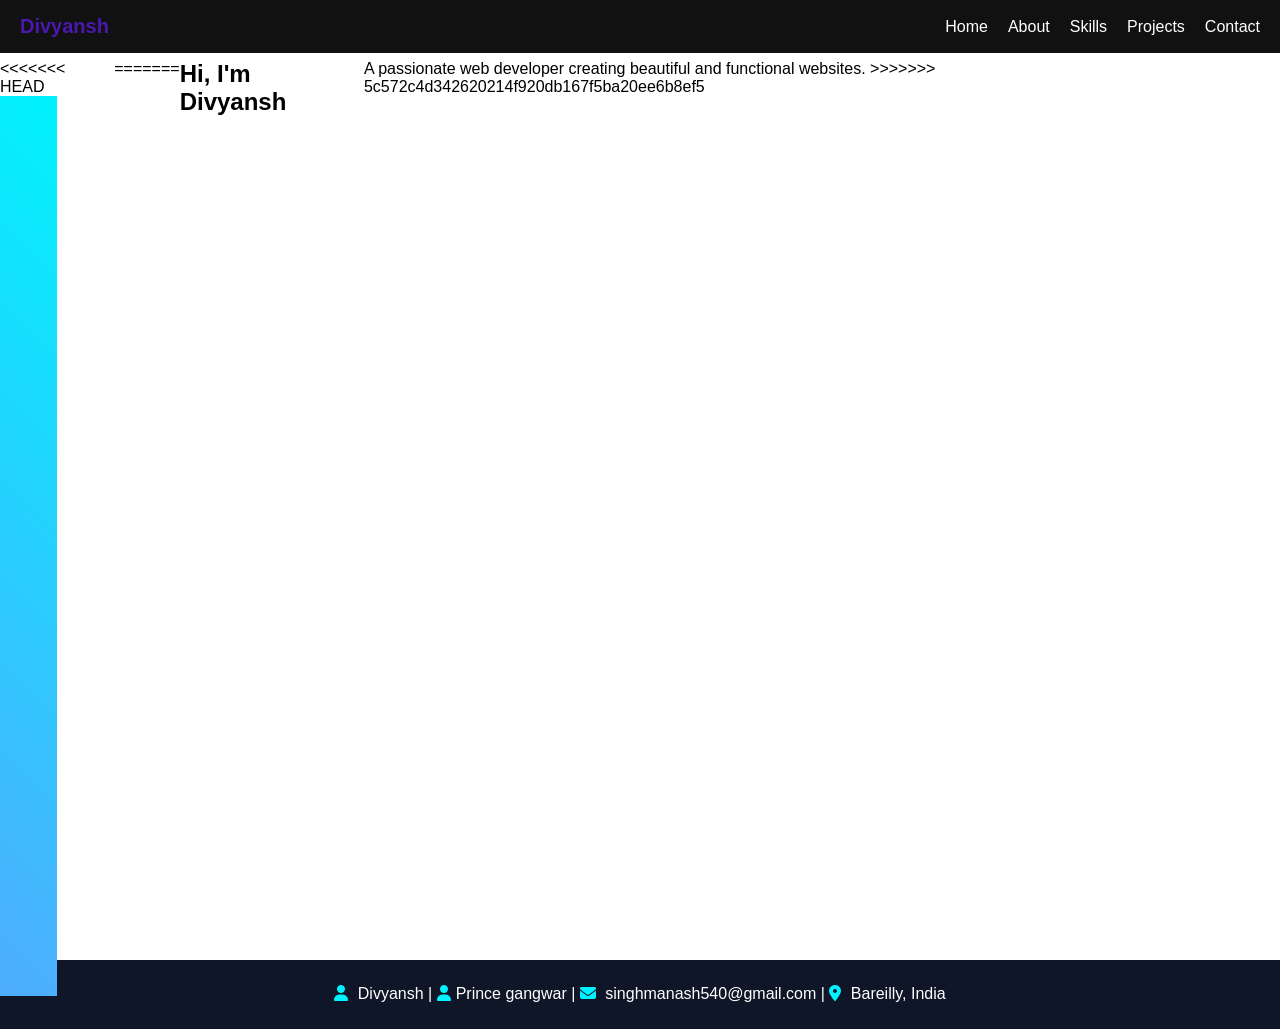
==== index.html @ 56917ff3 "Accept merge conflict" ====
<!DOCTYPE html>
<html lang="en">

<head>
  <meta charset="UTF-8">
  <meta name="viewport" content="width=device-width, initial-scale=1.0">
  <title>Home | Portfolio</title>

  <link rel="stylesheet" href="css/home.css">
  <link rel="stylesheet" href="https://cdnjs.cloudflare.com/ajax/libs/font-awesome/6.5.1/css/all.min.css">
</head>

<body>

  <header class="header">
    <h2 class="logo">Divyansh</h2>

    <nav>
      <ul id="menu">
        <li><a href="index.html">Home</a></li>
        <li><a href="about.html">About</a></li>
        <li><a href="skills.html">Skills</a></li>
        <li><a href="projects.html">Projects</a></li>
        <li><a href="contact.html">Contact</a></li>
      </ul>
    </nav>

    <div class="menu-btn" id="menuBtn">☰</div>
  </header>

  <!-- HERO HOME -->
  <section class="section home">

    <div class="row">

<<<<<<< HEAD
      <div class="container">
        



      </div>
    </div>
=======

    <h1 class="home-title">Hi, I'm <span>Divyansh</span></h1>
    <p class="home-subtitle">A passionate web developer creating beautiful and functional websites.</
  </div>
>>>>>>> 5c572c4d342620214f920db167f5ba20ee6b8ef5

  </section>

  <footer class="footer">
    <p>
      <i class="fas fa-user"></i> Divyansh |
      <i class="fas fa-user"></i>Prince gangwar |

      <i class="fas fa-envelope"></i> singhmanash540@gmail.com |
      <i class="fas fa-location-dot"></i> Bareilly, India
    </p>
  </footer>

  <script src="js/script.js"></script>
</body>

</html>
---- css/home.css ----
* {
  margin: 0;
  padding: 0;
  box-sizing: border-box;
  font-family: sans-serif;
}

body {
  scroll-behavior: smooth;
}

/* Header */
.header {
  position: fixed;
  width: 100%;
  top: 0;
  background: #111;
  color: rgb(74, 24, 174);
  display: flex;
  justify-content: space-between;
  align-items: center;
  padding: 15px 20px;
  z-index: 1000;
}

.logo {
  font-size: 20px;
}

nav ul {
  display: flex;
  list-style: none;
  gap: 20px;
}

nav ul li a {
  color: white;
  text-decoration: none;
}

.menu-btn {
  display: none;
  font-size: 25px;
  cursor: pointer;
}

/* HERO SECTION (2 PARTS) */
.section.home {
  display: flex;
  height: 100vh;
  margin-top: 60px; /* header space */
}

.container {
  height: 100%;
  width: 50%;
    display: flex;
    background-color:#00f2fe;
    background-image: linear-gradient(45deg, #4facfe 0%, #00f2fe 100%);
    color: rgb(68, 170, 45);
}



/* FOOTER */
.footer {
  background: #0f1627;
  color: #fff;
  text-align: center;
  padding: 20px;
}

.footer p {
  margin: 0;
  font-size: 16px;
  line-height: 1.8;
}

.footer i {
  color: #00f2fe;
  margin-right: 5px;
}

/* RESPONSIVE */
@media(max-width:768px) {
  .section.home {
    flex-direction: column;
    height: auto;
  }

  nav ul {
    position: absolute;
    top: 60px;
    right: 0;
    background: #111;
    flex-direction: column;
    width: 200px;
    display: none;
  }

  nav ul.show {
    display: flex;
  }

  .menu-btn {
    display: block;
  }
}
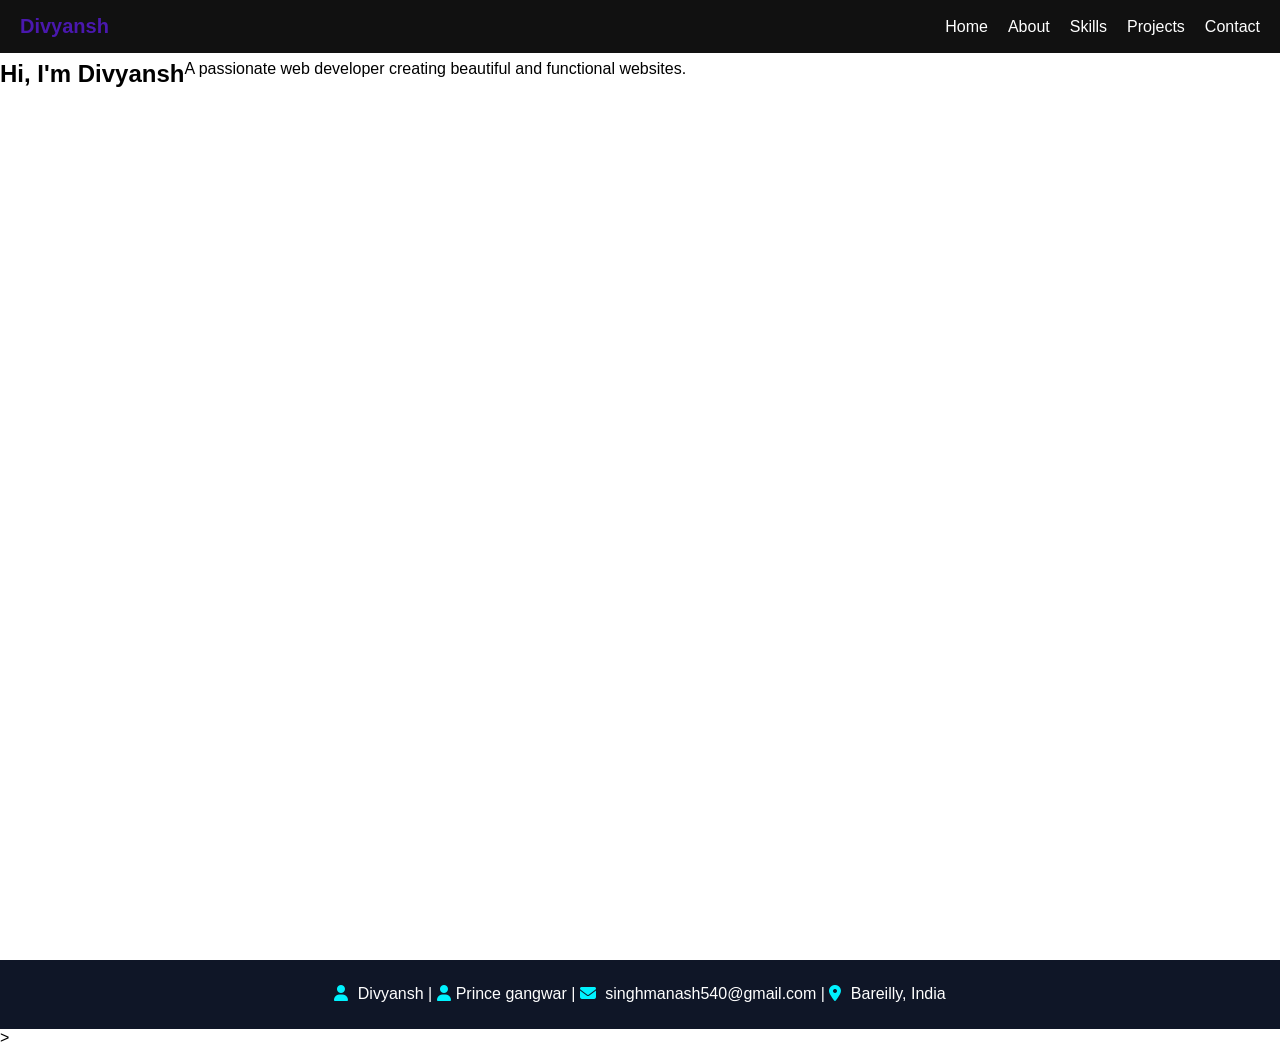
==== commit 96eb9021: "arrange all the things" ====
--- a/index.html
+++ b/index.html
@@ -28,27 +28,22 @@
     <div class="menu-btn" id="menuBtn">☰</div>
   </header>
 
-  <!-- HERO HOME -->
-  <section class="section home">
+  <main>
 
-    <div class="row">
+    <!-- HERO HOME -->
+    <section class="section home">
 
-<<<<<<< HEAD
-      <div class="container">
-        
+      <div class="row">
+        <div class="container">
+        </div>
+      </div>
 
+      <h1 class="home-title">Hi, I'm <span>Divyansh</span></h1>
 
+      <p class="home-subtitle">A passionate web developer creating beautiful and functional websites.</p>
+      </div>
 
-      </div>
-    </div>
-=======
-
-    <h1 class="home-title">Hi, I'm <span>Divyansh</span></h1>
-    <p class="home-subtitle">A passionate web developer creating beautiful and functional websites.</
-  </div>
->>>>>>> 5c572c4d342620214f920db167f5ba20ee6b8ef5
-
-  </section>
+  </main>
 
   <footer class="footer">
     <p>
@@ -63,4 +58,4 @@
   <script src="js/script.js"></script>
 </body>
 
-</html>+</html>>
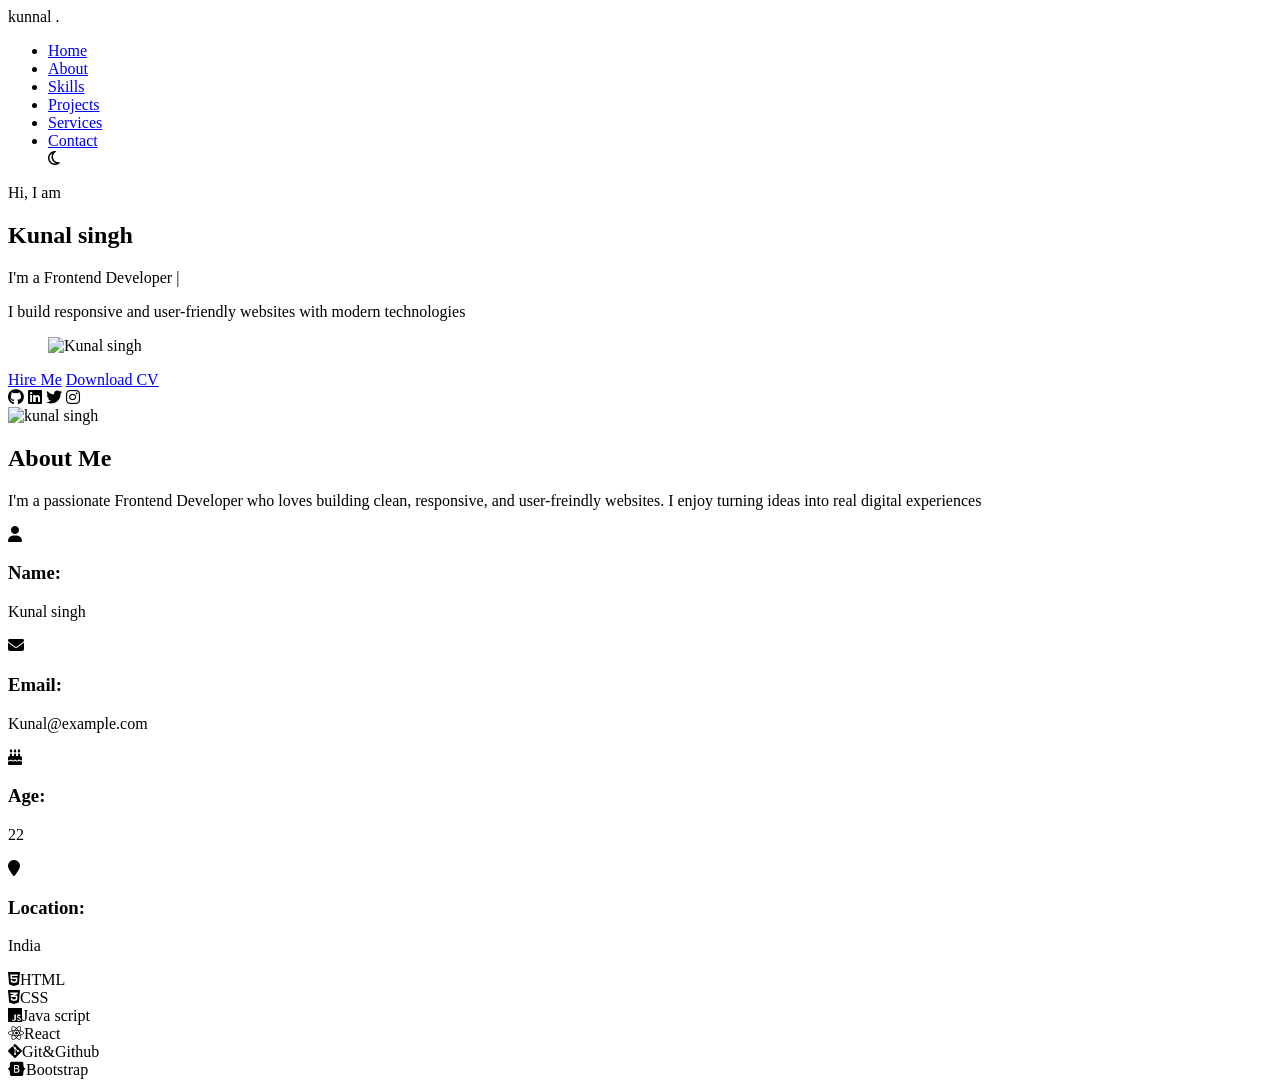
==== commit 53eaa5bf: "add index.html file by Prince gangwar" ====
--- a/index.html
+++ b/index.html
@@ -2,60 +2,121 @@
 <html lang="en">
 
 <head>
-  <meta charset="UTF-8">
-  <meta name="viewport" content="width=device-width, initial-scale=1.0">
-  <title>Home | Portfolio</title>
+    <meta charset="UTF-8">
+    <meta name="viewport" content="width=device-width, initial-scale=1.0">
+    <title>Home | Portfolio</title>
 
-  <link rel="stylesheet" href="css/home.css">
-  <link rel="stylesheet" href="https://cdnjs.cloudflare.com/ajax/libs/font-awesome/6.5.1/css/all.min.css">
+    <!-- <link rel="stylesheet" href="css/home.css"> -->
+    <link rel="stylesheet" href="https://cdnjs.cloudflare.com/ajax/libs/font-awesome/6.5.1/css/all.min.css">
 </head>
 
 <body>
 
-  <header class="header">
-    <h2 class="logo">Divyansh</h2>
+    <header>
+        <div class="container">
+            <nav aria-label="Main-Navigation">
+                <div class="logo">kunnal <span>.</span></div>
+                <ul class="nav-links">
+                    <li><a href="home.html">Home</a></li>
+                    <li><a href="about.html">About</a></li>
+                    <li><a href="skills.html">Skills</a></li>
+                    <li><a href="projects.html">Projects</a></li>
+                    <li><a href="services.html">Services</a></li>
+                    <li><a href="contact.html">Contact</a></li>
+                    <i class="fa-regular fa-moon"></i>
+                </ul>
+            </nav>
+        </div>
+    </header>
+    <main>
+        <section class="Hero-section">
+            <div class="Content">
+                <p>Hi, I am </p>
+                <h1>Kunal <span>singh</span></h1>
+                <p>I'm a Frontend Developer | </p>
+                <p>I build responsive and user-friendly websites with modern technologies</p>
+            </div>
+            <figure class="hero-img">
+                <img src="https://static.vecteezy.com/system/resources/thumbnails/033/129/417/small/a-business-man-stands-against-white-background-with-his-arms-crossed-ai-generative-photo.jpg"
+                    alt="Kunal singh">
+            </figure>
+        </section>
 
-    <nav>
-      <ul id="menu">
-        <li><a href="index.html">Home</a></li>
-        <li><a href="about.html">About</a></li>
-        <li><a href="skills.html">Skills</a></li>
-        <li><a href="projects.html">Projects</a></li>
-        <li><a href="contact.html">Contact</a></li>
-      </ul>
-    </nav>
+        <div class="button" id="btn">
+            <a href="#">Hire Me</i></a>
+            <a href="#">Download CV</a>
+        </div>
 
-    <div class="menu-btn" id="menuBtn">☰</div>
-  </header>
+        <div class="social-links">
+            <i class="fa-brands fa-github"></i>
+            <i class="fa-brands fa-linkedin"></i>
+            <i class="fa-brands fa-twitter"></i>
+            <i class="fa-brands fa-instagram"></i>
+        </div>
 
-  <main>
 
-    <!-- HERO HOME -->
-    <section class="section home">
+        <div>
+            <section class="About" id="About">
+                <div class="container">
+                    <div class="About-content">
+                        <div class="about-img">
+                            <img src="https://static.vecteezy.com/system/resources/thumbnails/053/630/733/small/a-man-in-a-suit-and-tie-standing-with-his-arms-crossed-photo.jpeg"
+                                alt="kunal singh">
+                            <h2>About <span>Me </span></h2>
+                            <p>I'm a passionate Frontend Developer who loves building clean, responsive, and
+                                user-freindly websites.
+                                I enjoy turning ideas into real digital experiences</p>
+                        </div>
+                    </div>
+                </div>
+            </section>
+        </div>
+        <div class="intro">
+            <section class="detail-info">
+                <i class="fa-solid fa-user"></i>
+                <h3>Name:</h3>
+                <p>Kunal singh</p>
+            </section>
+            <section class="detail-info">
+                <i class="fa-solid fa-envelope"></i>
+                <h3>Email:</h3>
+                <p>Kunal@example.com</p>
+            </section>
+            <section class="detail-info">
+                <i class="fa-solid fa-cake-candles"></i>
+                <h3>Age:</h3>
+                <p>22</p>
+            </section>
+            <section class="detail-info">
+                <i class="fa-solid fa-location-pin"></i>
+                <h3>Location:</h3>
+                <p>India</p>
+            </section>
+        </div>
 
-      <div class="row">
-        <div class="container">
+        <div class="Skill-tech">
+            <section class="skills-info">
+                <i class="fa-brands fa-html5"></i>HTML
+            </section>
+            <section class="skills-info">
+                <i class="fa-brands fa-css3-alt"></i></i>CSS
+            </section>
+            <section class="skills-info">
+                <i class="fa-brands fa-js"></i>Java script
+            </section>
+            <section class="skills-info">
+                <i class="fa-brands fa-react"></i>React
+            </section>
+            <section class="skills-info">
+                <i class="fa-brands fa-git-alt"></i>Git&Github
+            </section>
+            <section class="skills-info">
+                <i class="fa-brands fa-bootstrap"></i>Bootstrap
+            </section>
         </div>
-      </div>
 
-      <h1 class="home-title">Hi, I'm <span>Divyansh</span></h1>
+    </main>
 
-      <p class="home-subtitle">A passionate web developer creating beautiful and functional websites.</p>
-      </div>
-
-  </main>
-
-  <footer class="footer">
-    <p>
-      <i class="fas fa-user"></i> Divyansh |
-      <i class="fas fa-user"></i>Prince gangwar |
-
-      <i class="fas fa-envelope"></i> singhmanash540@gmail.com |
-      <i class="fas fa-location-dot"></i> Bareilly, India
-    </p>
-  </footer>
-
-  <script src="js/script.js"></script>
 </body>
 
-</html>>+</html>
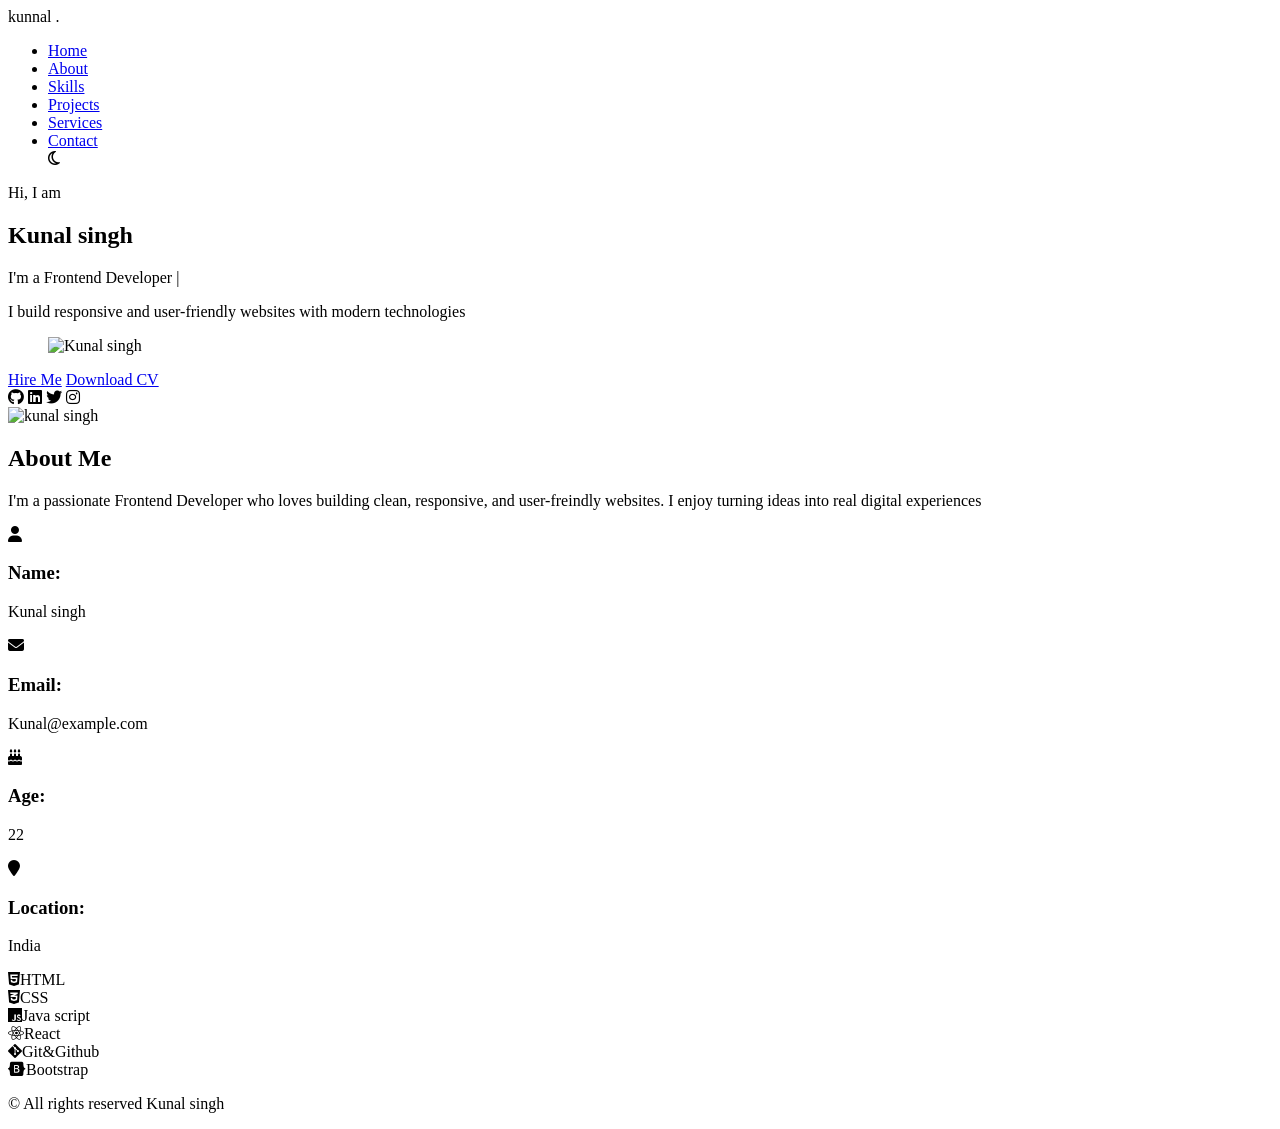
==== commit 12b82a72: "add footer" ====
--- a/index.html
+++ b/index.html
@@ -4,7 +4,7 @@
 <head>
     <meta charset="UTF-8">
     <meta name="viewport" content="width=device-width, initial-scale=1.0">
-    <title>Home | Portfolio</title>
+    <title>Kunal singh - Fullstack webdevloper | Portfolio</title>
 
     <!-- <link rel="stylesheet" href="css/home.css"> -->
     <link rel="stylesheet" href="https://cdnjs.cloudflare.com/ajax/libs/font-awesome/6.5.1/css/all.min.css">
@@ -117,6 +117,10 @@
 
     </main>
 
+    <footer>
+        <p>&copy; All rights reserved Kunal singh</p>
+    </footer>
+
 </body>
 
 </html>
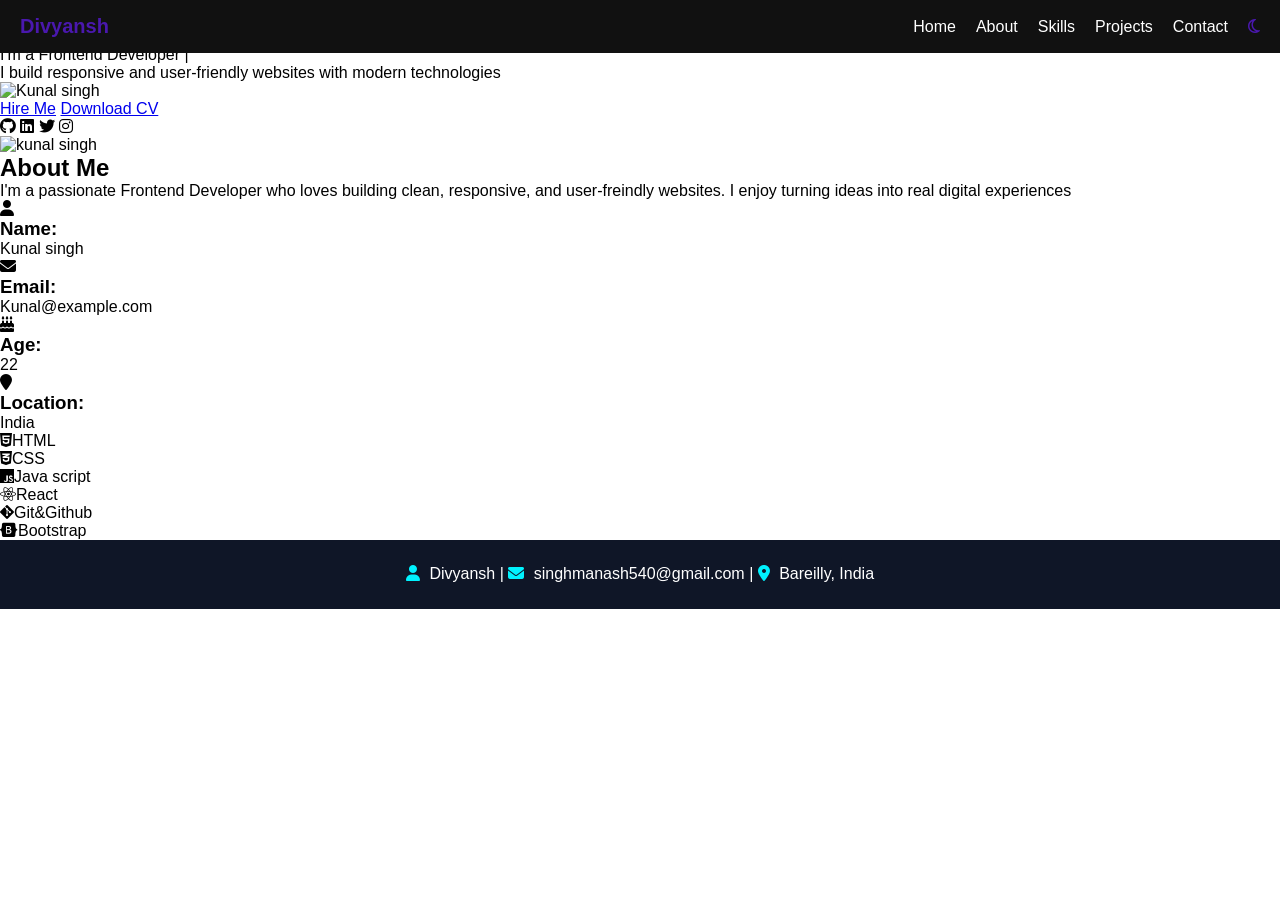
==== commit 75bc8f45: "hader sahi kra hu" ====
--- a/index.html
+++ b/index.html
@@ -4,31 +4,43 @@
 <head>
     <meta charset="UTF-8">
     <meta name="viewport" content="width=device-width, initial-scale=1.0">
-    <title>Kunal singh - Fullstack webdevloper | Portfolio</title>
+    <title>Divyansh - Full Stack Developer | Portfolio</title>
 
-    <!-- <link rel="stylesheet" href="css/home.css"> -->
-    <link rel="stylesheet" href="https://cdnjs.cloudflare.com/ajax/libs/font-awesome/6.5.1/css/all.min.css">
+    <link rel="stylesheet" href="css/contact.css">
+
+    <!-- Font Awesome -->
+    <link rel="stylesheet"
+        href="https://cdnjs.cloudflare.com/ajax/libs/font-awesome/6.5.1/css/all.min.css">
 </head>
 
 <body>
 
-    <header>
-        <div class="container">
-            <nav aria-label="Main-Navigation">
-                <div class="logo">kunnal <span>.</span></div>
-                <ul class="nav-links">
-                    <li><a href="home.html">Home</a></li>
-                    <li><a href="about.html">About</a></li>
-                    <li><a href="skills.html">Skills</a></li>
-                    <li><a href="projects.html">Projects</a></li>
-                    <li><a href="services.html">Services</a></li>
-                    <li><a href="contact.html">Contact</a></li>
-                    <i class="fa-regular fa-moon"></i>
-                </ul>
-            </nav>
+    <header class="header">
+
+        <h2 class="logo">Divyansh</h2>
+
+        <nav>
+            <ul id="menu">
+                <li><a href="index.html">Home</a></li>
+                <li><a href="about.html">About</a></li>
+                <li><a href="skills.html">Skills</a></li>
+                <li><a href="projects.html">Projects</a></li>
+                <li><a href="contact.html">Contact</a></li>
+
+                <li>
+                    <i class="fa-regular fa-moon" id="themeBtn"></i>
+                </li>
+            </ul>
+        </nav>
+
+        <div class="menu-btn" id="menuBtn">
+            <i class="fa-solid fa-bars"></i>
         </div>
+
     </header>
+
     <main>
+        
         <section class="Hero-section">
             <div class="Content">
                 <p>Hi, I am </p>
@@ -115,11 +127,22 @@
             </section>
         </div>
 
+ 
+
+
+
+
     </main>
 
-    <footer>
-        <p>&copy; All rights reserved Kunal singh</p>
+    <footer class="footer">
+        <p>
+            <i class="fas fa-user"></i> Divyansh |
+            <i class="fas fa-envelope"></i> singhmanash540@gmail.com |
+            <i class="fas fa-location-dot"></i> Bareilly, India
+        </p>
     </footer>
+
+    <script src="js/script.js"></script>
 
 </body>
 
--- a/css/contact.css
+++ b/css/contact.css
@@ -0,0 +1,129 @@
+* {
+  margin: 0;
+  padding: 0;
+  box-sizing: border-box;
+  font-family: sans-serif;
+}
+
+body {
+  scroll-behavior: smooth;
+}
+
+/* Header */
+.header {
+  position: fixed;
+  width: 100%;
+  top: 0;
+  background: #111;
+  color: rgb(74, 24, 174);
+  display: flex;
+  justify-content: space-between;
+  align-items: center;
+  padding: 15px 20px;
+}
+
+.logo {
+  font-size: 20px;
+}
+
+nav ul {
+  display: flex;
+  list-style: none;
+  gap: 20px;
+}
+
+nav ul li a {
+  color: white;
+  text-decoration: none;
+}
+
+.menu-btn {
+  display: none;
+  font-size: 25px;
+  cursor: pointer;
+}
+
+/* Sections */
+.section {
+  padding: 100px 20px;
+  min-height: 100vh;
+  text-align: center;
+}
+
+.home {
+  background: linear-gradient(45deg, #4facfe, #00f2fe);
+  color: rgb(153, 40, 40);
+}
+
+.btn {
+  display: inline-block;
+  margin-top: 15px;
+  padding: 10px 20px;
+  background: black;
+  color: white;
+  text-decoration: none;
+  border-radius: 5px;
+}
+
+
+
+/* Contact */
+form {
+  display: flex;
+  flex-direction: column;
+  width: 300px;
+  margin: auto;
+}
+
+input, textarea {
+  margin: 8px 0;
+  padding: 10px;
+}
+
+button {
+  padding: 10px;
+  background: black;
+  color: white;
+  border: none;
+}
+
+/* Footer */
+/* Footer */
+.footer {
+  background: #0f1627; /* dark navy */
+  color: #fff;
+  text-align: center;
+  padding: 20px;
+}
+
+.footer p {
+  margin: 0;
+  font-size: 16px;
+  line-height: 1.8;
+}
+
+.footer i {
+  color: #00f2fe;
+  margin-right: 5px;
+}
+
+/* Responsive */
+@media(max-width:768px) {
+  nav ul {
+    position: absolute;
+    top: 60px;
+    right: 0;
+    background: #111;
+    flex-direction: column;
+    width: 200px;
+    display: none;
+  }
+
+  nav ul.show {
+    display: flex;
+  }
+
+  .menu-btn {
+    display: block;
+  }
+}
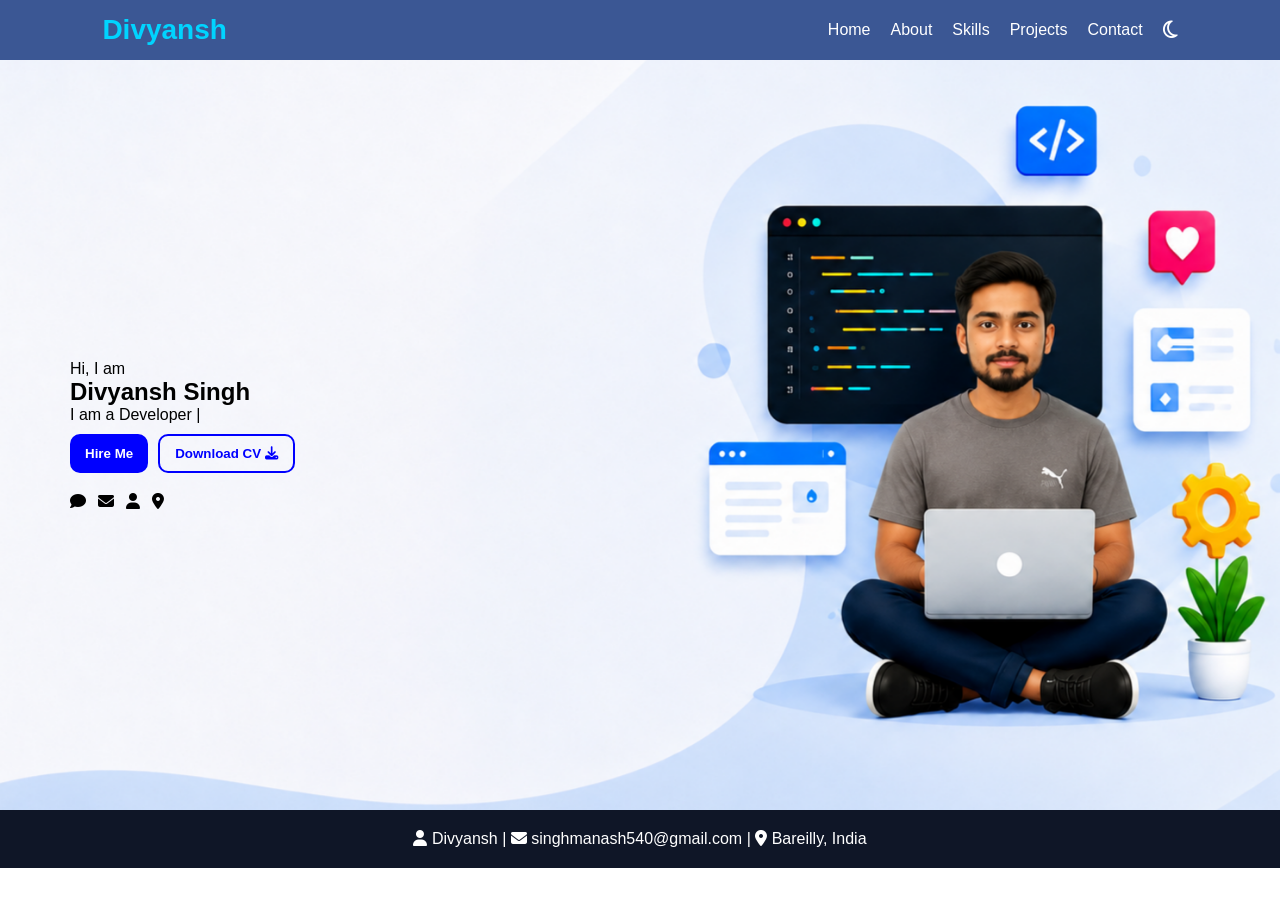
==== commit 76596d84: "m update" ====
--- a/index.html
+++ b/index.html
@@ -6,7 +6,7 @@
     <meta name="viewport" content="width=device-width, initial-scale=1.0">
     <title>Divyansh - Full Stack Developer | Portfolio</title>
 
-    <link rel="stylesheet" href="css/contact.css">
+    <link rel="stylesheet" href="css/home.css">
 
     <!-- Font Awesome -->
     <link rel="stylesheet"
@@ -18,6 +18,9 @@
     <header class="header">
 
         <h2 class="logo">Divyansh</h2>
+
+        <!-- FIX: id already correct -->
+        <div class="menu-btn" id="menuBtn">☰</div>
 
         <nav>
             <ul id="menu">
@@ -33,106 +36,37 @@
             </ul>
         </nav>
 
-        <div class="menu-btn" id="menuBtn">
-            <i class="fa-solid fa-bars"></i>
-        </div>
-
     </header>
 
-    <main>
-        
-        <section class="Hero-section">
-            <div class="Content">
-                <p>Hi, I am </p>
-                <h1>Kunal <span>singh</span></h1>
-                <p>I'm a Frontend Developer | </p>
-                <p>I build responsive and user-friendly websites with modern technologies</p>
+    <!-- HERO SECTION -->
+    <section class="hero">
+        <div class="content">
+            <p class="hi">Hi, I am</p>
+
+            <h1>
+                Divyansh <span>Singh</span>
+            </h1>
+
+            <p class="role">
+                I am a <span>Developer</span> |
+            </p>
+
+            <div class="buttons">
+                <button class="btn primary">Hire Me</button>
+                <button class="btn outline">
+                    Download CV <i class="fa fa-download"></i>
+                </button>
             </div>
-            <figure class="hero-img">
-                <img src="https://static.vecteezy.com/system/resources/thumbnails/033/129/417/small/a-business-man-stands-against-white-background-with-his-arms-crossed-ai-generative-photo.jpg"
-                    alt="Kunal singh">
-            </figure>
-        </section>
 
-        <div class="button" id="btn">
-            <a href="#">Hire Me</i></a>
-            <a href="#">Download CV</a>
+            <!-- SOCIAL ICONS -->
+            <div class="social">
+                <div class="icon"><i class="fa fa-comment"></i></div>
+                <div class="icon filled"><i class="fa fa-envelope"></i></div>
+                <div class="icon filled"><i class="fa fa-user"></i></div>
+                <div class="icon"><i class="fa fa-location-dot"></i></div>
+            </div>
         </div>
-
-        <div class="social-links">
-            <i class="fa-brands fa-github"></i>
-            <i class="fa-brands fa-linkedin"></i>
-            <i class="fa-brands fa-twitter"></i>
-            <i class="fa-brands fa-instagram"></i>
-        </div>
-
-
-        <div>
-            <section class="About" id="About">
-                <div class="container">
-                    <div class="About-content">
-                        <div class="about-img">
-                            <img src="https://static.vecteezy.com/system/resources/thumbnails/053/630/733/small/a-man-in-a-suit-and-tie-standing-with-his-arms-crossed-photo.jpeg"
-                                alt="kunal singh">
-                            <h2>About <span>Me </span></h2>
-                            <p>I'm a passionate Frontend Developer who loves building clean, responsive, and
-                                user-freindly websites.
-                                I enjoy turning ideas into real digital experiences</p>
-                        </div>
-                    </div>
-                </div>
-            </section>
-        </div>
-        <div class="intro">
-            <section class="detail-info">
-                <i class="fa-solid fa-user"></i>
-                <h3>Name:</h3>
-                <p>Kunal singh</p>
-            </section>
-            <section class="detail-info">
-                <i class="fa-solid fa-envelope"></i>
-                <h3>Email:</h3>
-                <p>Kunal@example.com</p>
-            </section>
-            <section class="detail-info">
-                <i class="fa-solid fa-cake-candles"></i>
-                <h3>Age:</h3>
-                <p>22</p>
-            </section>
-            <section class="detail-info">
-                <i class="fa-solid fa-location-pin"></i>
-                <h3>Location:</h3>
-                <p>India</p>
-            </section>
-        </div>
-
-        <div class="Skill-tech">
-            <section class="skills-info">
-                <i class="fa-brands fa-html5"></i>HTML
-            </section>
-            <section class="skills-info">
-                <i class="fa-brands fa-css3-alt"></i></i>CSS
-            </section>
-            <section class="skills-info">
-                <i class="fa-brands fa-js"></i>Java script
-            </section>
-            <section class="skills-info">
-                <i class="fa-brands fa-react"></i>React
-            </section>
-            <section class="skills-info">
-                <i class="fa-brands fa-git-alt"></i>Git&Github
-            </section>
-            <section class="skills-info">
-                <i class="fa-brands fa-bootstrap"></i>Bootstrap
-            </section>
-        </div>
-
- 
-
-
-
-
-    </main>
+    </section>
 
     <footer class="footer">
         <p>
@@ -145,5 +79,4 @@
     <script src="js/script.js"></script>
 
 </body>
-
 </html>
--- a/css/home.css
+++ b/css/home.css
@@ -0,0 +1,154 @@
+/* Google Font */
+@import url('https://fonts.googleapis.com/css2?family=Poppins:wght@300;400;500;600;700&display=swap');
+
+*{
+    margin: 0;
+    padding: 0;
+    box-sizing: border-box;
+    font-family: 'Poppins', sans-serif;
+}
+
+html{
+    scroll-behavior: smooth;
+}
+
+/* HEADER */
+.header{
+    height: 60px;
+    background: #3b5794;
+    display: flex;
+    justify-content: space-between;
+    align-items: center;
+    padding: 15px 8%;
+    position: sticky;
+    top: 0;
+    z-index: 1000;
+}
+
+/* LOGO */
+.logo{
+    font-size: 28px;
+    font-weight: 700;
+    color: #00d4ff;
+}
+
+/* NAV */
+nav ul{
+    display: flex;
+    align-items: center;
+    gap: 20px;
+    list-style: none;
+}
+
+nav ul li a{
+    color: white;
+    text-decoration: none;
+    font-size: 16px;
+    font-weight: 500;
+    transition: 0.3s;
+}
+
+nav ul li a:hover{
+    color: #00d4ff;
+}
+
+/* ICON */
+#themeBtn{
+    color: white;
+    font-size: 20px;
+    cursor: pointer;
+}
+
+/* MENU BTN */
+.menu-btn{
+    display: none;
+    font-size: 28px;
+    color: white;
+    cursor: pointer;
+}
+
+/* HERO */
+.hero{
+  height: 750px;
+  background: url("../assets/apnaph.png.png") center/cover no-repeat;
+  display: flex;
+  align-items: center;
+  padding-left: 70px;
+}
+
+.content{
+  width: 350px;
+}
+
+/* BUTTONS */
+.buttons{
+  margin-top: 10px;
+  display: flex;
+  gap: 10px;
+}
+
+.btn{
+  padding: 10px 15px;
+  border-radius: 10px;
+  border: none;
+  cursor: pointer;
+  font-weight: bold;
+}
+
+.primary{
+  background: blue;
+  color: white;
+}
+
+.outline{
+  border: 2px solid blue;
+  background: transparent;
+  color: blue;
+}
+
+/* SOCIAL */
+.social{
+  margin-top: 20px;
+  display: flex;
+  gap: 12px;
+}
+
+/* FOOTER */
+.footer {
+  background: #0f1627;
+  color: #fff;
+  text-align: center;
+  padding: 20px;
+}
+
+/* ========================= */
+/* 🔥 FIXED RESPONSIVE MENU */
+/* ========================= */
+
+@media (max-width: 768px){
+
+    .menu-btn{
+        display: block;
+    }
+
+    nav{
+        position: absolute;
+        top: 60px;
+        right: 0;
+        width: 220px;
+        background: #3b5794;
+        display: none;
+        flex-direction: column;
+        padding: 10px;
+    }
+
+    nav ul{
+        flex-direction: column;
+        gap: 15px;
+    }
+
+    /* FIX: THIS IS IMPORTANT */
+    nav.active{
+        display: flex;
+    }
+}
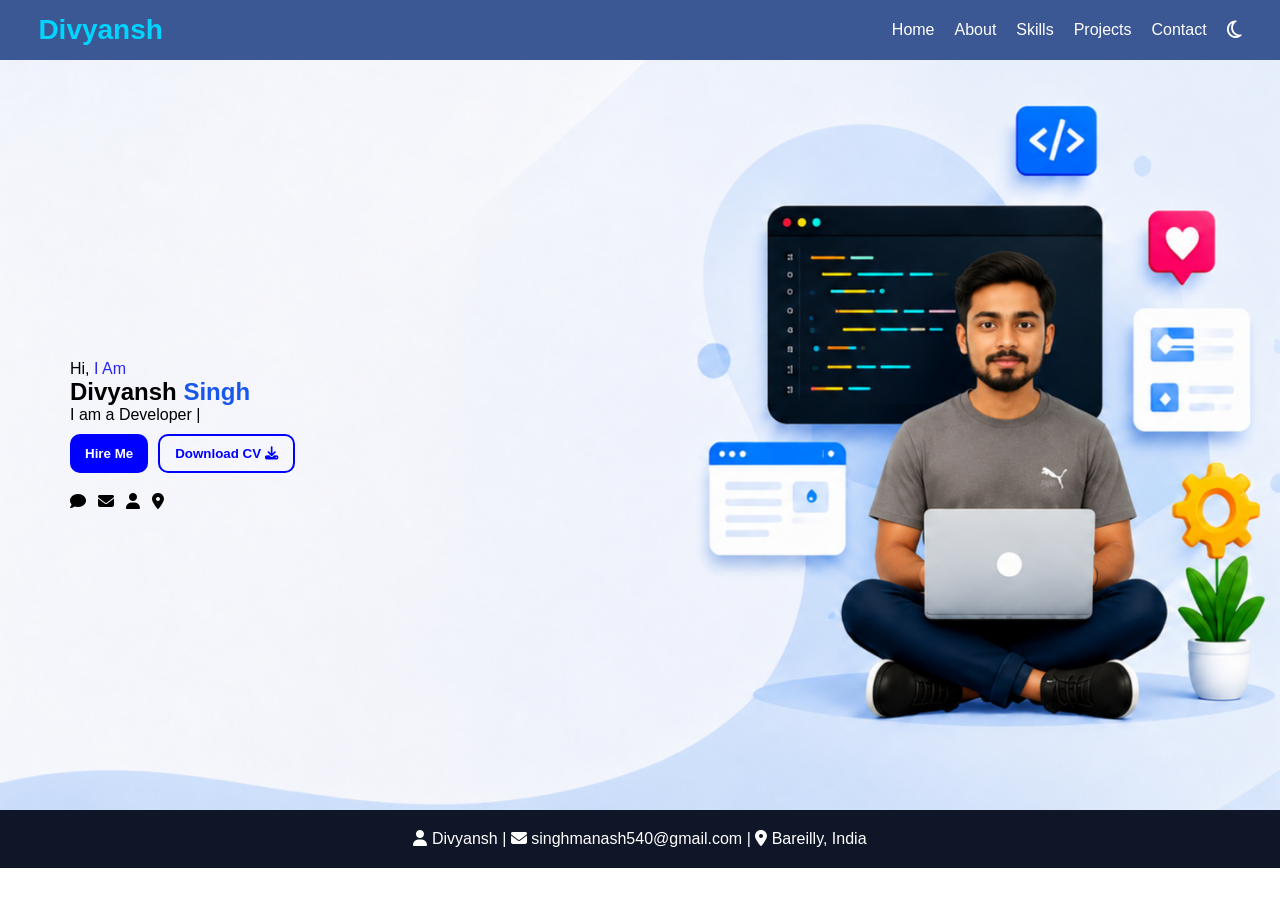
==== commit 3e1cf230: "dp change" ====
--- a/index.html
+++ b/index.html
@@ -41,10 +41,10 @@
     <!-- HERO SECTION -->
     <section class="hero">
         <div class="content">
-            <p class="hi">Hi, I am</p>
+            <p class="hi">Hi, <span  style="color: rgb(39, 39, 241);" >I Am  </span></p>
 
-            <h1>
-                Divyansh <span>Singh</span>
+            <h1 >
+                Divyansh <span style="color: rgb(24, 87, 235);">Singh</span>
             </h1>
 
             <p class="role">
--- a/css/home.css
+++ b/css/home.css
@@ -19,7 +19,7 @@
     display: flex;
     justify-content: space-between;
     align-items: center;
-    padding: 15px 8%;
+    padding: 15px 3%;
     position: sticky;
     top: 0;
     z-index: 1000;
@@ -80,12 +80,16 @@
   width: 350px;
 }
 
+
+
 /* BUTTONS */
 .buttons{
   margin-top: 10px;
   display: flex;
   gap: 10px;
 }
+
+
 
 .btn{
   padding: 10px 15px;
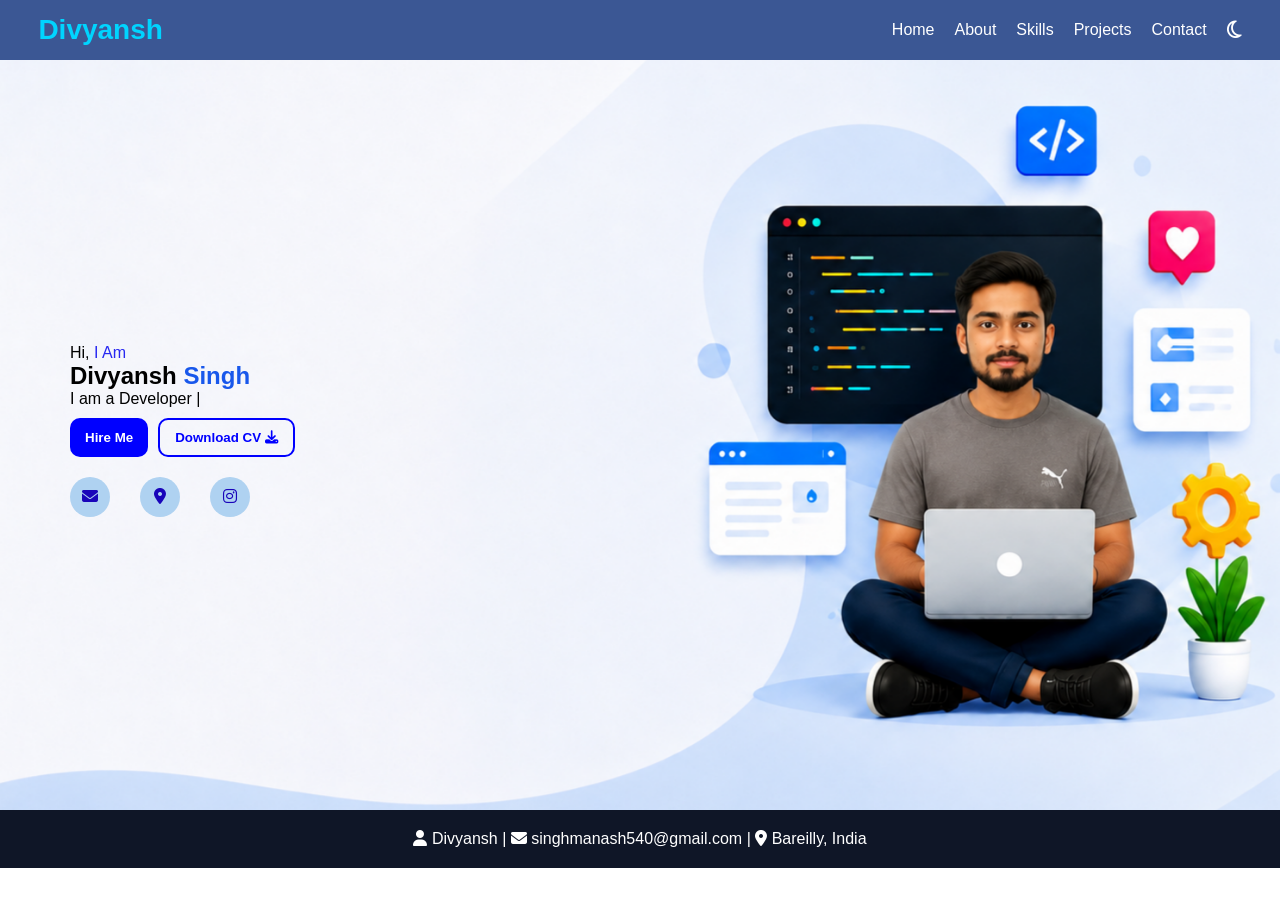
==== commit f5d5fb69: "new update" ====
--- a/index.html
+++ b/index.html
@@ -4,13 +4,12 @@
 <head>
     <meta charset="UTF-8">
     <meta name="viewport" content="width=device-width, initial-scale=1.0">
-    <title>Divyansh - Full Stack Developer | Portfolio</title>
+    <title>Portfolio</title>
 
     <link rel="stylesheet" href="css/home.css">
 
     <!-- Font Awesome -->
-    <link rel="stylesheet"
-        href="https://cdnjs.cloudflare.com/ajax/libs/font-awesome/6.5.1/css/all.min.css">
+    <link rel="stylesheet" href="https://cdnjs.cloudflare.com/ajax/libs/font-awesome/6.5.1/css/all.min.css">
 </head>
 
 <body>
@@ -41,9 +40,9 @@
     <!-- HERO SECTION -->
     <section class="hero">
         <div class="content">
-            <p class="hi">Hi, <span  style="color: rgb(39, 39, 241);" >I Am  </span></p>
+            <p class="hi">Hi, <span style="color: rgb(39, 39, 241);">I Am </span></p>
 
-            <h1 >
+            <h1>
                 Divyansh <span style="color: rgb(24, 87, 235);">Singh</span>
             </h1>
 
@@ -60,10 +59,30 @@
 
             <!-- SOCIAL ICONS -->
             <div class="social">
-                <div class="icon"><i class="fa fa-comment"></i></div>
-                <div class="icon filled"><i class="fa fa-envelope"></i></div>
-                <div class="icon filled"><i class="fa fa-user"></i></div>
-                <div class="icon"><i class="fa fa-location-dot"></i></div>
+
+
+
+
+                <div  class="icon">
+                    <a href="https://mail.google.com/mail/?view=cm&fs=1&to=singhmanash540@gmail.com" target="_blank">
+                        <i  class="fa fa-envelope"></i>
+                    </a>
+                </div>
+
+
+
+                <div class="icon">
+                    <a href="https://www.google.com/maps/place/Bareilly,+Uttar+Pradesh" target="_blank">
+                        <i class="fa fa-location-dot"></i>
+                    </a>
+                </div>
+
+
+                <div class="icon filled">
+                    <a href="https://www.instagram.com/divyan.sh255/" target="_blank">
+                        <i class="fa-brands fa-instagram"></i>
+                    </a>
+                </div>
             </div>
         </div>
     </section>
@@ -79,4 +98,5 @@
     <script src="js/script.js"></script>
 
 </body>
+
 </html>
--- a/css/home.css
+++ b/css/home.css
@@ -114,8 +114,26 @@
 .social{
   margin-top: 20px;
   display: flex;
-  gap: 12px;
+  gap: 30px;
+ height: 50px;
+ color: #00d4ff
 }
+
+.icon{
+    width: 40px;
+    height: 40px;
+    display: flex;
+    justify-content: center;
+    align-items: center;
+    border-radius: 50%;
+    background: #afd2f1;
+}
+
+.icon i{
+    color:rgb(25, 4, 186);
+    text-decoration: none;
+}
+
 
 /* FOOTER */
 .footer {
@@ -129,7 +147,7 @@
 /* 🔥 FIXED RESPONSIVE MENU */
 /* ========================= */
 
-@media (max-width: 768px){
+@media (max-width: 600px){
 
     .menu-btn{
         display: block;
@@ -139,8 +157,8 @@
         position: absolute;
         top: 60px;
         right: 0;
-        width: 220px;
-        background: #3b5794;
+        width: 200px;
+        background: #678ad6;
         display: none;
         flex-direction: column;
         padding: 10px;
@@ -148,7 +166,7 @@
 
     nav ul{
         flex-direction: column;
-        gap: 15px;
+        gap: 13px;
     }
 
     /* FIX: THIS IS IMPORTANT */
